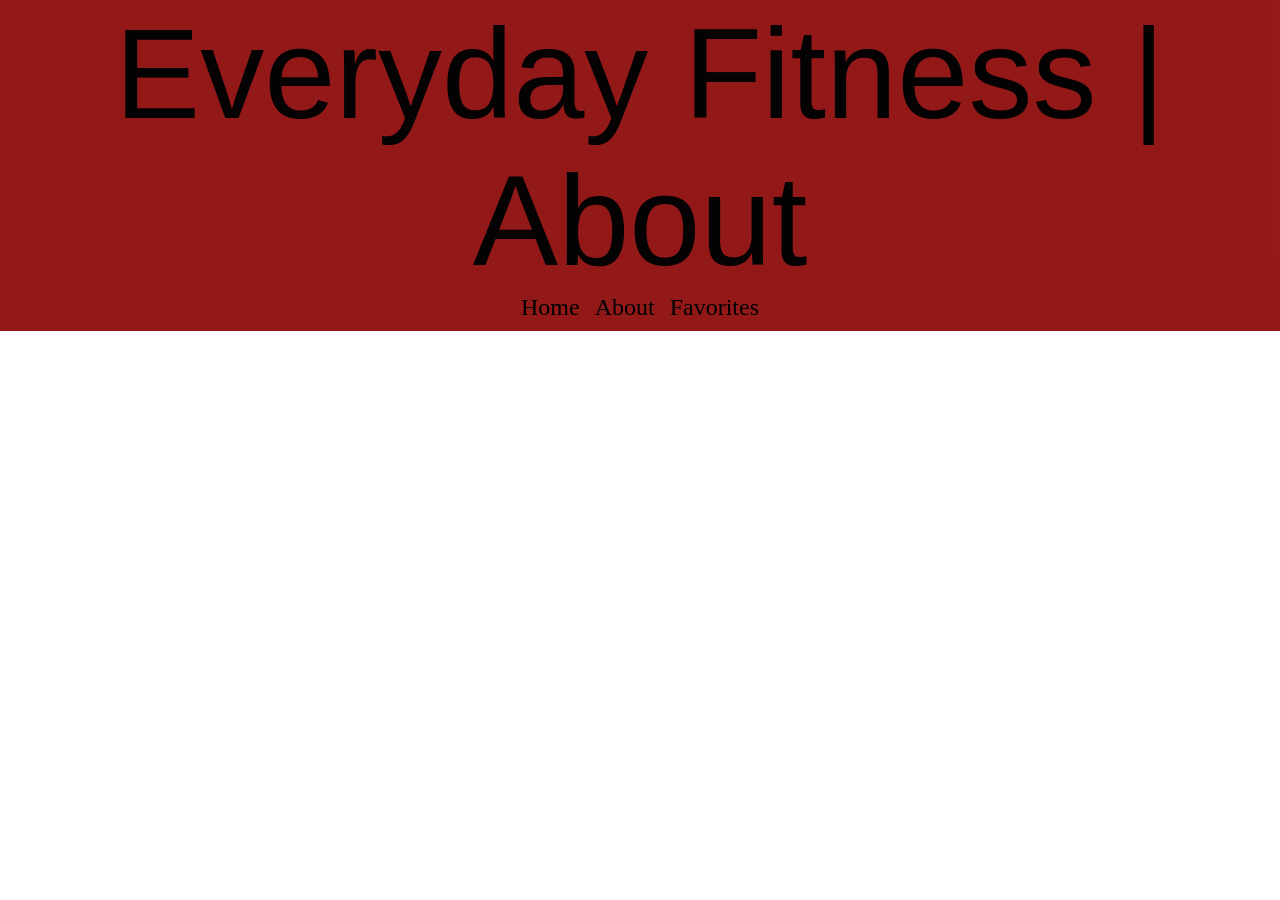
==== about.html @ 23a4a332 "Implemented SEA Project" ====
<!doctype html>
<html>
  <head>
    <title>Everyday Fitness | About</title>
    <meta name="description" content="A Catalog Of Exercises" />
    <link rel="stylesheet" href="style.css" />
  </head>

  <body>
    <header class="main-header">
      <h1 class="title">Everyday Fitness | About</h1>

      <div class="nav-bar">
        <a href="/">Home</a>
        <a href="about.html">About</a>
        <a href="favorites.html">Favorites</a>
      </div>
    </header>


  </body>
</html>
---- style.css ----
html,
body {
  margin: 0;
  padding: 0;
}

body {
  height: 100vh;
}

.main-header {
  background-color: rgba(139, 7, 7, 0.924);
  padding-bottom: 10px;
}

.title {
  text-align: center;
  margin: 0;
  font-size: 8em;
  font-family: "Helvetica";
  font-weight: normal;
  color: rgb(4, 2, 2);
}

#card-container {
  display: flex;
  height: 580px;
  justify-content: center;
  margin: 20px;
  flex-wrap: wrap;
  overflow: scroll;
}

.card {
  width: 450px;
  height: 500px;
  border: 1px solid #ccc;
  border-radius: 16px;
  box-shadow: 0 2px 4px rgba(124, 122, 122, 0.1);
  margin: 10px;
}

.card-content {
  padding: 20px;
  font-family: "Verdana";
  color: #777;
}

.card-header h2 {
  font-size: 20px;
  text-align: center;
}

.card img {
  width: 100%;
  height: auto;
}

.footer {
  display: flex;
  justify-content: center;
  background-color: rgba(0, 0, 0, 0.3);
  padding: 10px;
}

li {
  margin: 15px;
}

button {
  text-align: center;
  background-color: #666;
  border: none;
  padding-left: 10px;
  padding-right: 10px;
  height: 40px;
  border-radius: 10px;
  color: white;
  font-size: 22px;
  cursor: pointer;
  margin: 5px;
}

.filter-container {
  display: flex;
  justify-content: center;
  padding: 10px;
  gap: 7px;
}

.select-items {
  font-size: medium;
  border-radius: 5px;
  padding: 4px;
}

.nav-bar {
  display: flex;
  gap: 15px;
  justify-content: center;
}

a {
  color: inherit;
  text-decoration: none;
  font-size: 1.5rem;
}

a:hover {
  color:rgb(139, 149, 149);
}

hr {
  width: 90%;
}

.card-header {
  display: flex;
  justify-content: space-evenly;
}

.favorite-btn {
  margin: 10px;
}

.favorite-btn:hover {
  background-color: #552121;
}

.unfavorite-btn {
  background-color: rgb(255, 0, 0);
}
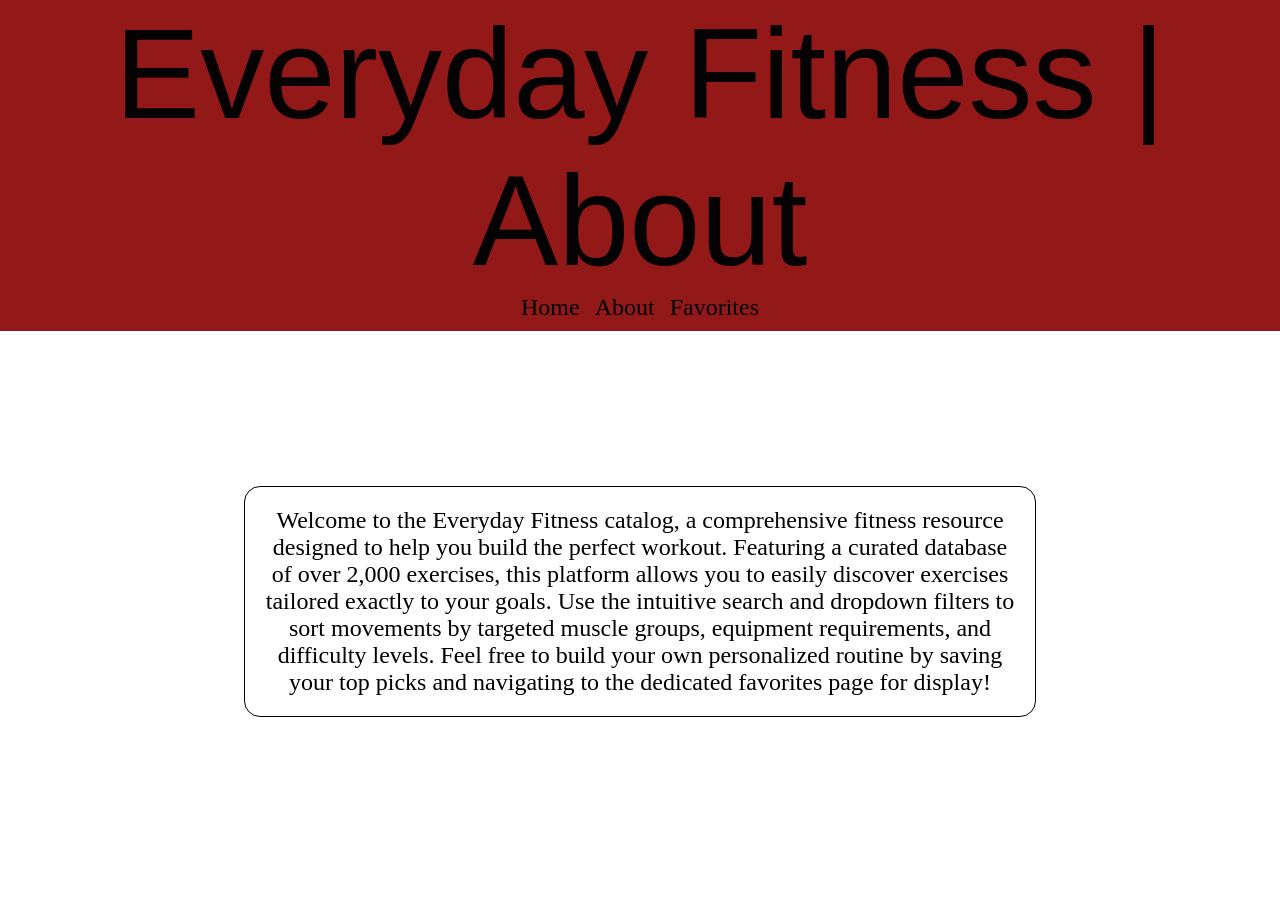
==== commit f49f6a05: "Feat: Implemented About Page" ====
--- a/about.html
+++ b/about.html
@@ -11,12 +11,20 @@
       <h1 class="title">Everyday Fitness | About</h1>
 
       <div class="nav-bar">
-        <a href="/">Home</a>
+        <a href="index.html">Home</a>
         <a href="about.html">About</a>
         <a href="favorites.html">Favorites</a>
       </div>
     </header>
 
+    <main class="main-about">
+        <p class="about-pg">
+            Welcome to the Everyday Fitness catalog, a comprehensive fitness resource designed to help you build the perfect workout. 
+            Featuring a curated database of over 2,000 exercises, this platform allows you to easily discover exercises tailored exactly to your goals. 
+            Use the intuitive search and dropdown filters to sort movements by targeted muscle groups, equipment requirements, and difficulty levels. 
+            Feel free to build your own personalized routine by saving your top picks and navigating to the dedicated favorites page for display!
+        </p>
+    </main>
 
   </body>
 </html>
--- a/style.css
+++ b/style.css
@@ -129,4 +129,22 @@
 
 .unfavorite-btn {
   background-color: rgb(255, 0, 0);
+}
+
+.about-pg {
+  font-size: 1.5rem;
+  font-weight: 100;
+  text-align: center;
+  width: 750px;
+  padding: 20px;
+  border: 1px solid;
+  border-radius: 16px;
+  box-shadow: #666;
+}
+
+.main-about {
+  height: 60vh;
+  display: flex;
+  justify-content: center;
+  align-items: center;
 }
